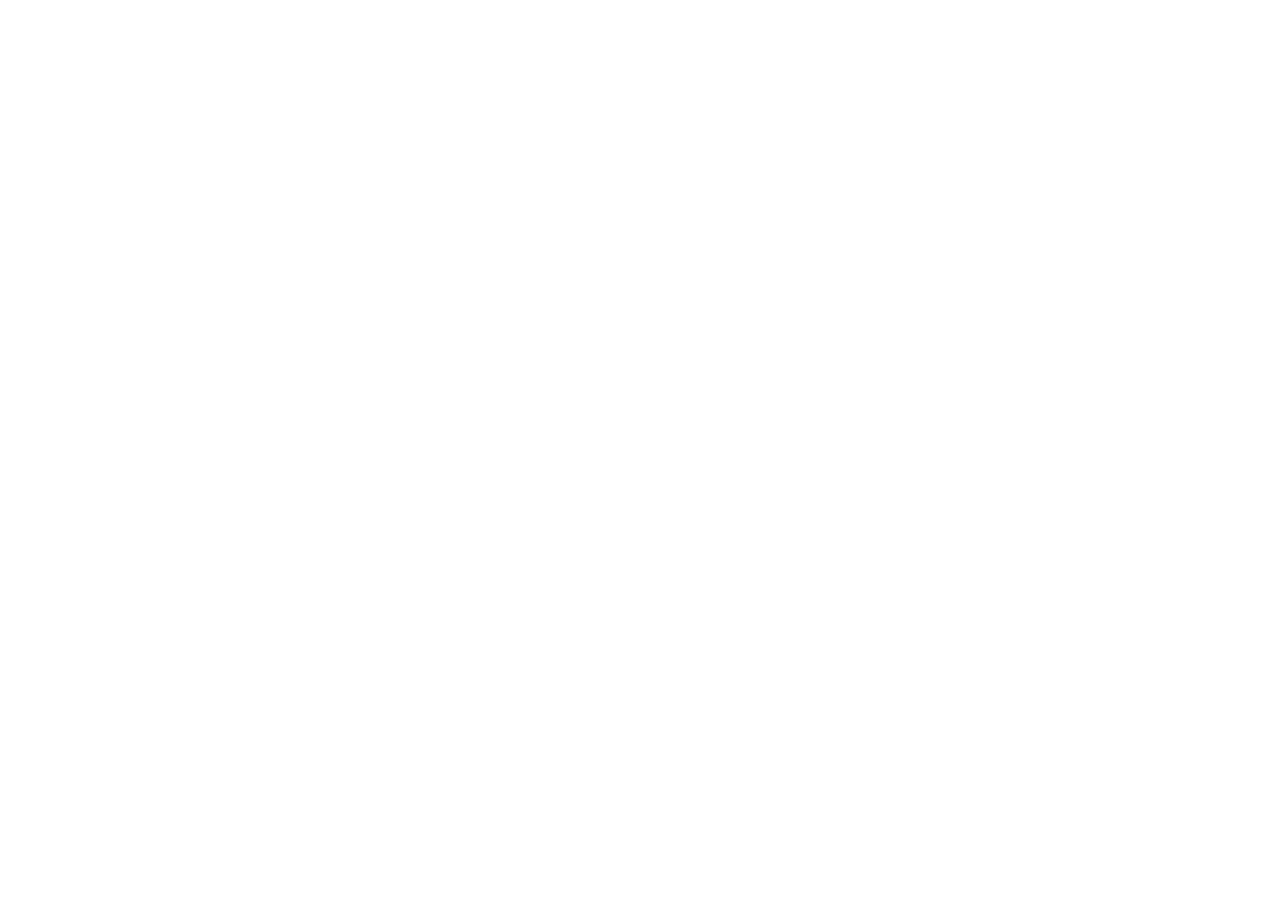
==== assignments/responsive-gallery/index.html @ 2d086b71 "add responsive-gallery" ====
<!DOCTYPE html>
<html lang="en">
<head>
    <meta charset="UTF-8">
    <meta http-equiv="X-UA-Compatible" content="IE=edge">
    <meta name="viewport" content="width=device-width, initial-scale=1.0">
    <link rel="stylesheet" href="style.css">
    <title>Responsive Gallery</title>
</head>
<body>
    
</body>
</html>
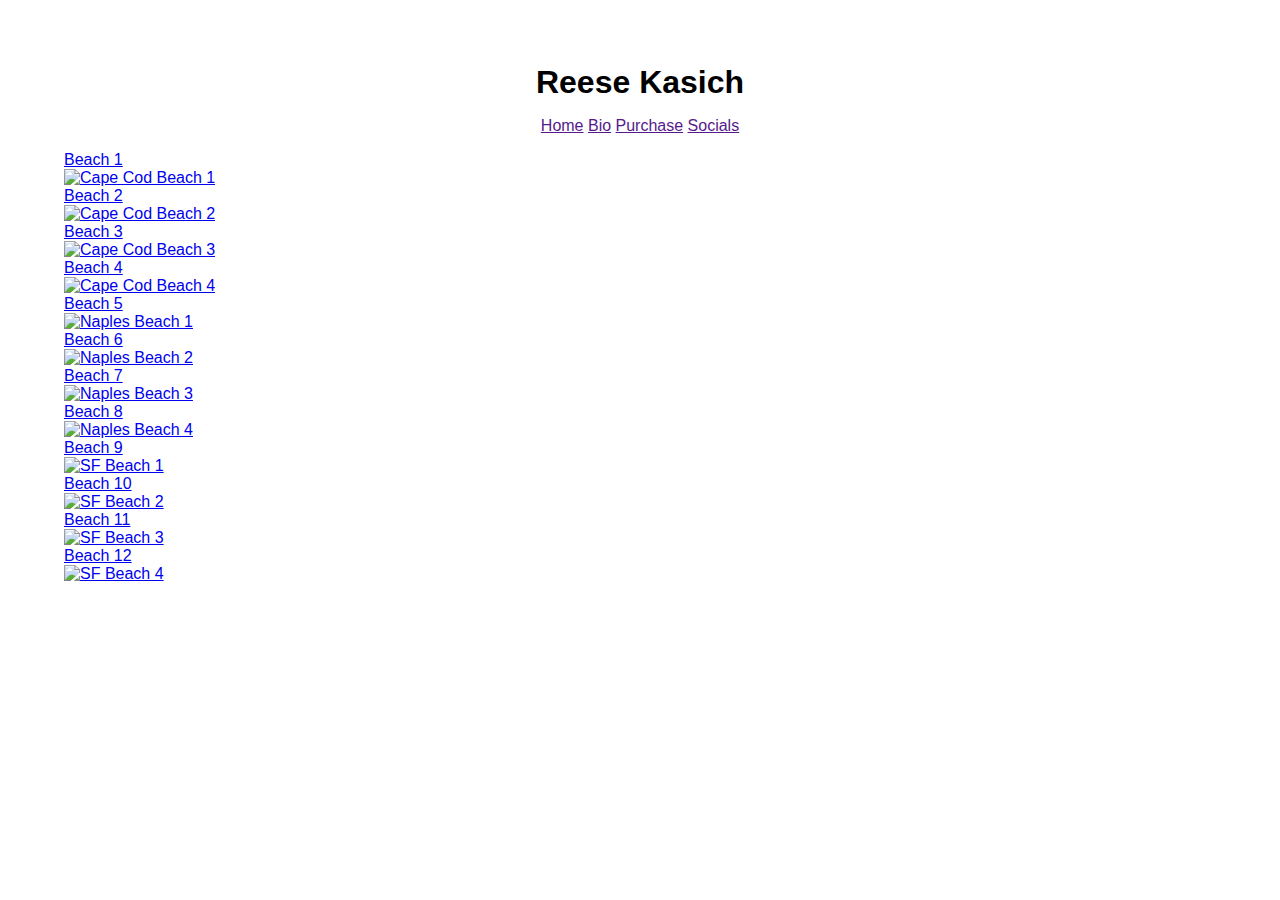
==== commit 20f47c75: "updates" ====
--- a/assignments/responsive-gallery/index.html
+++ b/assignments/responsive-gallery/index.html
@@ -7,7 +7,85 @@
     <link rel="stylesheet" href="style.css">
     <title>Responsive Gallery</title>
 </head>
-<body>
-    
+
+<div class="content">
+    <header>
+        <h1 class="title">Reese Kasich</h1>
+        <nav class="menu">
+            <a href="">Home</a>
+            <a href="">Bio</a>
+            <a href="">Purchase</a>
+            <a href="">Socials</a>
+        </nav>
+    </header>
+
+    <main>
+ <div class="gallery">
+            <a href="#" class="hover-card">
+                <div class="overlay">Beach 1</div>
+                <img src="https://travel.usnews.com/dims4/USNEWS/706d345/2147483647/resize/445x280%5E%3E/crop/445x280/quality/85/?url=https://travel.usnews.com/images/mayflower_beach_445x280_ycC6pV0.jpg" alt="Cape Cod Beach 1" 
+                class="hover-card">
+            </a>
+            <a href="#" class="hover-card">
+                <div class="overlay">Beach 2</div>
+                <img src="https://lp-cms-production.imgix.net/2020-11/500pxRF_78042047.jpg?auto=format&fit=crop&sharp=10&vib=20&ixlib=react-8.6.4&w=850" alt="Cape Cod Beach 2" 
+                class="hover-card">
+            </a>
+            <a href="#" class="hover-card">
+                <div class="overlay">Beach 3</div>
+                <img src="https://assets.simpleviewinc.com/simpleview/image/fetch/c_fill,h_240,q_75,w_360/https://assets.simpleviewinc.com/simpleview/image/upload/v1/clients/capecodma/287_e5fc57be-a30a-4af4-961c-d72e73878521.png" alt="Cape Cod Beach 3" 
+                class="hover-card">
+            </a>
+            <a href="#" class="hover-card">
+                <div class="overlay">Beach 4</div>
+                <img src="https://assets.simpleviewinc.com/simpleview/image/fetch/c_fill,h_246,q_75,w_360/https://assets.simpleviewinc.com/simpleview/image/upload/v1/clients/capecodma/Cape_Cod_Beach_Trails_8021ac0c-2b95-48c8-972d-02840537ebb2.png" alt="Cape Cod Beach 4" 
+                class="hover-card">
+            </a>
+
+
+            <a href="#" class="hover-card">
+                <div class="overlay">Beach 5</div>
+                <img src="https://www.naplesfloridavacationhomes.com/wp-content/uploads/2017/12/75696510_ml.jpg" alt="Naples Beach 1" 
+                class="hover-card">
+            </a>
+            <a href="#" class="hover-card">
+                <div class="overlay">Beach 6</div>
+                <img src="https://images.squarespace-cdn.com/content/v1/53b839afe4b07ea978436183/1623962262944-NGRCSN12DB81QZGH3CZO/things-to-do-in-naples-florida.jpg" alt="Naples Beach 2" 
+                class="hover-card">
+            </a>
+            <a href="#" class="hover-card">
+                <div class="overlay">Beach 7</div>
+                <img src="https://www.laplayaresort.com/wp-content/uploads/2019/11/Beach-view-horz-1024x768.jpg" alt="Naples Beach 3" 
+                class="hover-card">
+            </a>
+            <a href="#" class="hover-card">
+                <div class="overlay">Beach 8</div>
+                <img src="https://aroundtownwithalysia.com/wp-content/uploads/2011/11/Naples-beach.jpg" alt="Naples Beach 4" 
+                class="hover-card">
+            </a>
+
+
+            <a href="#" class="hover-card">
+                <div class="overlay">Beach 9</div>
+                <img src="https://assets3.thrillist.com/v1/image/2878495/828x610/flatten;crop;webp=auto;jpeg_quality=70" alt="SF Beach 1" 
+                class="hover-card">
+            </a>
+            <a href="#" class="hover-card">
+                <div class="overlay">Beach 10</div>
+                <img src="https://www.tripsavvy.com/thmb/MbPZzQLuyQTE0jBbG6A907DXp18=/3865x2174/smart/filters:no_upscale()/china-beach-590243165-57e326bd3df78c690f6de0d0.jpg" alt="SF Beach 2" 
+                class="hover-card">
+            </a>
+            <a href="#" class="hover-card">
+                <div class="overlay">Beach 11</div>
+                <img src="https://encrypted-tbn0.gstatic.com/images?q=tbn:ANd9GcT6u41yY1UlxBslc3A_ysB94GF9A_mMlMCw5Q&usqp=CAU" alt="SF Beach 3" 
+                class="hover-card">
+            </a>
+            <a href="#" class="hover-card">
+                <div class="overlay">Beach 12</div>
+                <img src="https://www.planetware.com/wpimages/2019/09/california-san-francisco-best-beaches-stinson-beach-marin-county.jpg" alt="SF Beach 4" 
+                class="hover-card">
+            </a>
+        </div>
+    </main>
 </body>
 </html>--- a/assignments/responsive-gallery/style.css
+++ b/assignments/responsive-gallery/style.css
@@ -0,0 +1,26 @@
+* {
+    margin: 0;
+    padding: 0;
+    box-sizing: border-box;
+}
+
+body {
+    margin-left: 1em;
+    margin-right: 1em;
+    background: white;
+    font-family: Arial, Helvetica, sans-serif;
+}
+
+header {
+    margin: 1em 0;
+    text-align: center;
+}
+
+.content { 
+    padding: 3em;
+}
+
+.menu {
+    text-align: center;
+    margin: 1em;    
+}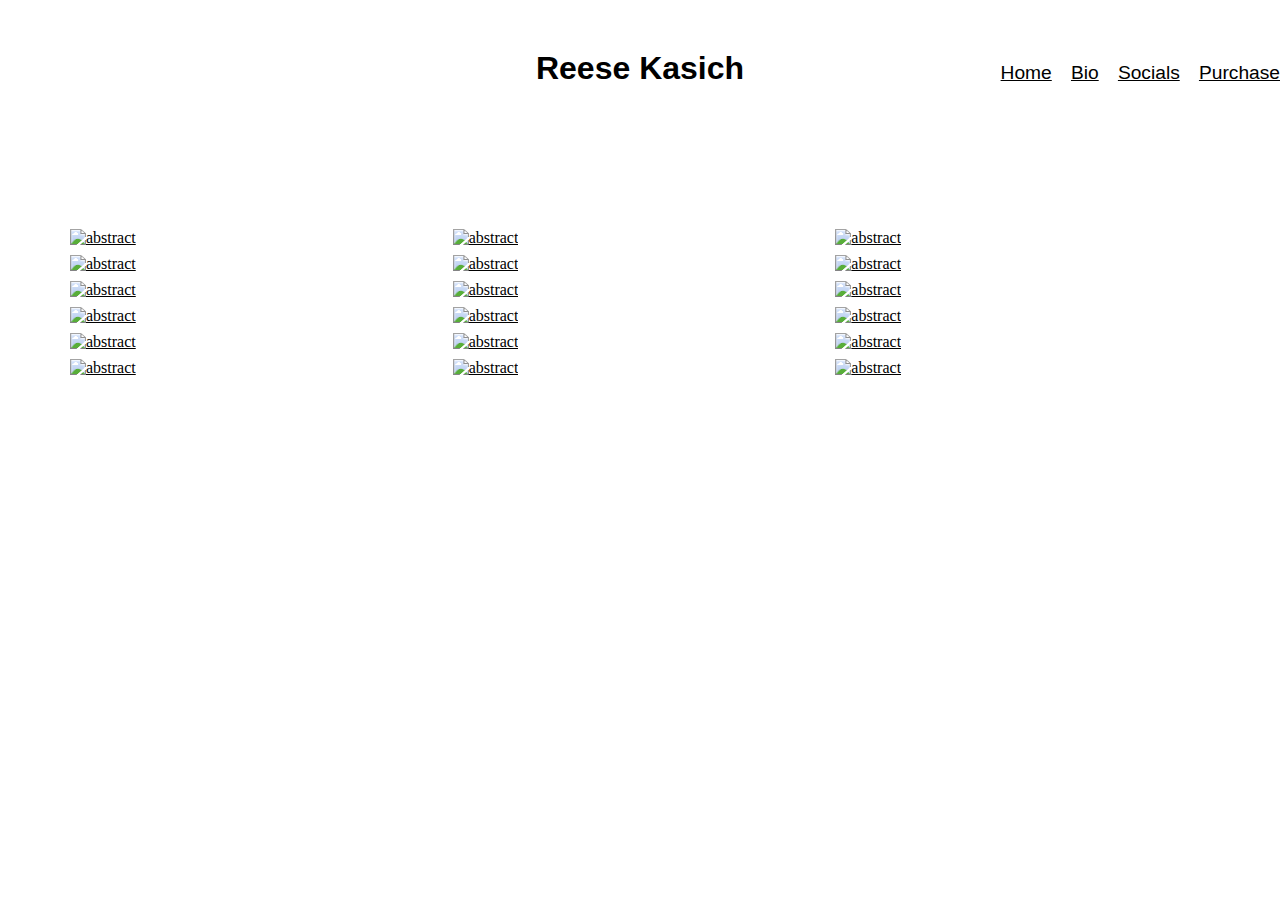
==== commit 2fe48eeb: "updates" ====
--- a/assignments/responsive-gallery/index.html
+++ b/assignments/responsive-gallery/index.html
@@ -1,91 +1,69 @@
 <!DOCTYPE html>
 <html lang="en">
 <head>
+    <link rel="stylesheet" href="style.css">
     <meta charset="UTF-8">
     <meta http-equiv="X-UA-Compatible" content="IE=edge">
     <meta name="viewport" content="width=device-width, initial-scale=1.0">
-    <link rel="stylesheet" href="style.css">
     <title>Responsive Gallery</title>
 </head>
+<body>
 
-<div class="content">
+
     <header>
-        <h1 class="title">Reese Kasich</h1>
-        <nav class="menu">
-            <a href="">Home</a>
-            <a href="">Bio</a>
-            <a href="">Purchase</a>
-            <a href="">Socials</a>
-        </nav>
+    <h1>Reese Kasich</h1>
+    
+    <nav>
+            <a href="#">Home</a>
+            <a href="#">Bio</a>
+            <a href="#">Socials</a>
+            <a href="#">Purchase</a>
+
+    </nav>
     </header>
 
-    <main>
- <div class="gallery">
-            <a href="#" class="hover-card">
-                <div class="overlay">Beach 1</div>
-                <img src="https://travel.usnews.com/dims4/USNEWS/706d345/2147483647/resize/445x280%5E%3E/crop/445x280/quality/85/?url=https://travel.usnews.com/images/mayflower_beach_445x280_ycC6pV0.jpg" alt="Cape Cod Beach 1" 
-                class="hover-card">
-            </a>
-            <a href="#" class="hover-card">
-                <div class="overlay">Beach 2</div>
-                <img src="https://lp-cms-production.imgix.net/2020-11/500pxRF_78042047.jpg?auto=format&fit=crop&sharp=10&vib=20&ixlib=react-8.6.4&w=850" alt="Cape Cod Beach 2" 
-                class="hover-card">
-            </a>
-            <a href="#" class="hover-card">
-                <div class="overlay">Beach 3</div>
-                <img src="https://assets.simpleviewinc.com/simpleview/image/fetch/c_fill,h_240,q_75,w_360/https://assets.simpleviewinc.com/simpleview/image/upload/v1/clients/capecodma/287_e5fc57be-a30a-4af4-961c-d72e73878521.png" alt="Cape Cod Beach 3" 
-                class="hover-card">
-            </a>
-            <a href="#" class="hover-card">
-                <div class="overlay">Beach 4</div>
-                <img src="https://assets.simpleviewinc.com/simpleview/image/fetch/c_fill,h_246,q_75,w_360/https://assets.simpleviewinc.com/simpleview/image/upload/v1/clients/capecodma/Cape_Cod_Beach_Trails_8021ac0c-2b95-48c8-972d-02840537ebb2.png" alt="Cape Cod Beach 4" 
-                class="hover-card">
-            </a>
+
+    <div class="images">
+    <div class="overlay"> In progress</div>
+ 
+        <a href="#"><img src="https://i.pinimg.com/originals/68/ef/c6/68efc624e0a12de63b03c247e3a3aa40.jpg" alt="abstract"></a>
+        <a href="#"><img src="https://i.pinimg.com/originals/68/ef/c6/68efc624e0a12de63b03c247e3a3aa40.jpg" alt="abstract"></a>
+        <a href="#"><img src="https://i.pinimg.com/originals/68/ef/c6/68efc624e0a12de63b03c247e3a3aa40.jpg" alt="abstract"></a>
+        <a href="#"><img src="https://i.pinimg.com/originals/68/ef/c6/68efc624e0a12de63b03c247e3a3aa40.jpg" alt="abstract"></a>
+        <a href="#"><img src="https://i.pinimg.com/originals/68/ef/c6/68efc624e0a12de63b03c247e3a3aa40.jpg" alt="abstract"></a>
+        <a href="#"><img src="https://i.pinimg.com/originals/68/ef/c6/68efc624e0a12de63b03c247e3a3aa40.jpg" alt="abstract"></a>
+        <a href="#"><img src="https://i.pinimg.com/originals/68/ef/c6/68efc624e0a12de63b03c247e3a3aa40.jpg" alt="abstract"></a>
+        <a href="#"><img src="https://i.pinimg.com/originals/68/ef/c6/68efc624e0a12de63b03c247e3a3aa40.jpg" alt="abstract"></a>
+        <a href="#"><img src="https://i.pinimg.com/originals/68/ef/c6/68efc624e0a12de63b03c247e3a3aa40.jpg" alt="abstract"></a>
+        <a href="#"><img src="https://i.pinimg.com/originals/68/ef/c6/68efc624e0a12de63b03c247e3a3aa40.jpg" alt="abstract"></a>
+        <a href="#"><img src="https://i.pinimg.com/originals/68/ef/c6/68efc624e0a12de63b03c247e3a3aa40.jpg" alt="abstract"></a>
+        <a href="#"><img src="https://i.pinimg.com/originals/68/ef/c6/68efc624e0a12de63b03c247e3a3aa40.jpg" alt="abstract"></a>
+        <a href="#"><img src="https://i.pinimg.com/originals/68/ef/c6/68efc624e0a12de63b03c247e3a3aa40.jpg" alt="abstract"></a>
+        <a href="#"><img src="https://i.pinimg.com/originals/68/ef/c6/68efc624e0a12de63b03c247e3a3aa40.jpg" alt="abstract"></a>
+        <a href="#"><img src="https://i.pinimg.com/originals/68/ef/c6/68efc624e0a12de63b03c247e3a3aa40.jpg" alt="abstract"></a>
+        <a href="#"><img src="https://i.pinimg.com/originals/68/ef/c6/68efc624e0a12de63b03c247e3a3aa40.jpg" alt="abstract"></a>
+        <a href="#"><img src="https://i.pinimg.com/originals/68/ef/c6/68efc624e0a12de63b03c247e3a3aa40.jpg" alt="abstract"></a>
+        <a href="#"><img src="https://i.pinimg.com/originals/68/ef/c6/68efc624e0a12de63b03c247e3a3aa40.jpg" alt="abstract"></a>
 
 
-            <a href="#" class="hover-card">
-                <div class="overlay">Beach 5</div>
-                <img src="https://www.naplesfloridavacationhomes.com/wp-content/uploads/2017/12/75696510_ml.jpg" alt="Naples Beach 1" 
-                class="hover-card">
-            </a>
-            <a href="#" class="hover-card">
-                <div class="overlay">Beach 6</div>
-                <img src="https://images.squarespace-cdn.com/content/v1/53b839afe4b07ea978436183/1623962262944-NGRCSN12DB81QZGH3CZO/things-to-do-in-naples-florida.jpg" alt="Naples Beach 2" 
-                class="hover-card">
-            </a>
-            <a href="#" class="hover-card">
-                <div class="overlay">Beach 7</div>
-                <img src="https://www.laplayaresort.com/wp-content/uploads/2019/11/Beach-view-horz-1024x768.jpg" alt="Naples Beach 3" 
-                class="hover-card">
-            </a>
-            <a href="#" class="hover-card">
-                <div class="overlay">Beach 8</div>
-                <img src="https://aroundtownwithalysia.com/wp-content/uploads/2011/11/Naples-beach.jpg" alt="Naples Beach 4" 
-                class="hover-card">
-            </a>
 
 
-            <a href="#" class="hover-card">
-                <div class="overlay">Beach 9</div>
-                <img src="https://assets3.thrillist.com/v1/image/2878495/828x610/flatten;crop;webp=auto;jpeg_quality=70" alt="SF Beach 1" 
-                class="hover-card">
-            </a>
-            <a href="#" class="hover-card">
-                <div class="overlay">Beach 10</div>
-                <img src="https://www.tripsavvy.com/thmb/MbPZzQLuyQTE0jBbG6A907DXp18=/3865x2174/smart/filters:no_upscale()/china-beach-590243165-57e326bd3df78c690f6de0d0.jpg" alt="SF Beach 2" 
-                class="hover-card">
-            </a>
-            <a href="#" class="hover-card">
-                <div class="overlay">Beach 11</div>
-                <img src="https://encrypted-tbn0.gstatic.com/images?q=tbn:ANd9GcT6u41yY1UlxBslc3A_ysB94GF9A_mMlMCw5Q&usqp=CAU" alt="SF Beach 3" 
-                class="hover-card">
-            </a>
-            <a href="#" class="hover-card">
-                <div class="overlay">Beach 12</div>
-                <img src="https://www.planetware.com/wpimages/2019/09/california-san-francisco-best-beaches-stinson-beach-marin-county.jpg" alt="SF Beach 4" 
-                class="hover-card">
-            </a>
-        </div>
-    </main>
+    </div>
+
+
+
+
+
+
+
+
+
+
+
+
+
+
+
+
 </body>
 </html>--- a/assignments/responsive-gallery/style.css
+++ b/assignments/responsive-gallery/style.css
@@ -4,23 +4,180 @@
     box-sizing: border-box;
 }
 
-body {
-    margin-left: 1em;
-    margin-right: 1em;
-    background: white;
-    font-family: Arial, Helvetica, sans-serif;
+h1{
+
+      font-family: 'Zen Kurenaido', sans-serif;
+      padding: 50px;
+      text-align: center;
 }
 
-header {
-    margin: 1em 0;
-    text-align: center;
+.images {
+      
+      display: grid;
+      gap: .50em;
+        grid-template-columns: 1fr 1fr 1fr;
+        padding:50px;
+        transition: all .25s;
+        
+    margin:20px;
+    position: relative;
+    
+        
+        
+  }
+
+
+  .images:hover .overlay{
+    opacity:1;
 }
 
-.content { 
-    padding: 3em;
+.overlay {
+      position:absolute;
+      top:0;
+      bottom: 0;
+      left:0;
+      right:0;
+      height: 10%;
+      width:30%;
+      opacity: 0;
+      transition: .5s ease;
+      background-color: #fff;
+      
+      
+      display: grid;
+      place-items: center;
+      
+      transition: all .25s;
+    }
+    
+    
+nav{
+      font-family: 'Zen Kurenaido', sans-serif;
+      display: flex;
+      justify-content: flex-end;
+      transform:translateY(-75px);
+      gap: 1em;
+      font-size: 1.2em;
+      color: black;
 }
 
-.menu {
-    text-align: center;
-    margin: 1em;    
-}+a{
+      color:black;
+}
+  img{
+        width: 100%;
+        height: 17em;
+  }
+
+  @media (max-width:1050px){
+        
+ .images {
+      grid-template-columns: 1fr 1fr ;
+
+  }
+  .nav{
+      transform:translateY(75px)
+  }
+
+
+  }
+
+  @media (max-width:768px){
+        
+      .images {
+           grid-template-columns: 1fr ;
+       }
+     
+     
+       }
+
+
+
+       
+<!DOCTYPE html>
+<html lang="en">
+<head>
+    <link rel="stylesheet" href="style.css">
+    <meta charset="UTF-8">
+    <meta http-equiv="X-UA-Compatible" content="IE=edge">
+    <meta name="viewport" content="width=device-width, initial-scale=1.0">
+    <title>Kasich Gallery</title>
+</head>
+<body>
+
+    <header>
+        <h1 class="site-title">Reese Kasich</h1>
+            <nav class="main menu">
+            <a href="#">Home</a>
+            <a href="#">Bio</a>
+            <a href="#">Socials</a>
+            <a href="#">Purchase</a>
+        </nav>
+        </header>
+
+    <main>
+        <div class="gallery">
+            <div class="grid-container">
+                <div class="hover">
+                    <div class="overlay">Beach 1</div>
+                    <img src="https://external-content.duckduckgo.com/iu/?u=https%3A%2F%2Fwww.platinumpebble.com%2Fwp-content%2Fuploads%2F2016%2F02%2FCrows-Pasture-Waves.jpg&f=1&nofb=1" alt="Beach 1">
+                </div>
+                
+                    <div class="overlay">Beach 2</div>
+                    <img src="https://external-content.duckduckgo.com/iu/?u=https%3A%2F%2Flp-cms-production.imgix.net%2F2021-02%2FCoast%2520Guard%2520Beach%2520-%2520Cape%2520Cod.jpg%3Fauto%3Dformat%26fit%3Dcrop%26sharp%3D10%26vib%3D20%26ixlib%3Dreact-8.6.4%26w%3D850%26q%3D35%26dpr%3D3&f=1&nofb=1" alt="Beach 2">
+                </div>
+                
+                    <div class="overlay">Beach 3</div>
+                    <img src="https://external-content.duckduckgo.com/iu/?u=https%3A%2F%2Fimages.fineartamerica.com%2Fimages-medium-large%2Fcorn-hill-beach-cape-cod-truro-john-burk.jpg&f=1&nofb=1" alt="Beach 3">
+                </div>
+                
+
+                    <div class="overlay">Beach 4</div>
+                    <img src="Ridler Website/untitled-20.jpg" alt="Beach 4">
+                </div>
+                
+
+
+                    <div class="overlay">Beach 5</div>
+                    <img src="https://external-content.duckduckgo.com/iu/?u=https%3A%2F%2Fwww.onlyinyourstate.com%2Fwp-content%2Fuploads%2F2020%2F07%2FGettyImages-981281402-scaled.jpg&f=1&nofb=1" alt="Beach 5">
+                </div>
+
+                    <div class="overlay">Beach 6</div>
+                    <img src="https://external-content.duckduckgo.com/iu/?u=https%3A%2F%2Ftse3.mm.bing.net%2Fth%3Fid%3DOIP.CT-QjeQ26nLog1VD7aR4RwHaEK%26pid%3DApi&f=1" alt="Beach 6">
+                </div>
+                
+
+                    <div class="overlay">Beach 7</div>
+                    <img src="https://external-content.duckduckgo.com/iu/?u=https%3A%2F%2Fcdn.wallpapersafari.com%2F5%2F24%2FBF9gtC.jpg&f=1&nofb=1" alt="Beach 7">
+                </div>
+                
+
+                    <div class="overlay">Beach 8</div>
+                    <img src="https://external-content.duckduckgo.com/iu/?u=https%3A%2F%2Fi.pinimg.com%2Foriginals%2F9c%2Fd0%2F7a%2F9cd07aa597765081a445600d70d676f9.jpg&f=1&nofb=1" alt="Beach 8">
+                </div>
+                
+
+                    <div class="overlay">Beach 9</div>
+                    <img src="https://external-content.duckduckgo.com/iu/?u=https%3A%2F%2Fnpplan.com%2Fwp-content%2Fuploads%2F2018%2F03%2FCape-Cod-004.jpg&f=1&nofb=1" alt="Beach 9">
+                </div>
+                
+ 
+                    <div class="overlay">Beach 10</div>
+                    <img src="https://external-content.duckduckgo.com/iu/?u=https%3A%2F%2Fdapixara.com%2FNews%2Ffiles%2Fcape-cod-sunrise-nauset-beach-december-06.jpg&f=1&nofb=1" alt="Beach 10">
+                </div>
+                
+   
+                    <div class="overlay">Beach 11</div>
+                    <img src="https://external-content.duckduckgo.com/iu/?u=http%3A%2F%2Ftravel.home.sndimg.com%2Fcontent%2Fdam%2Fimages%2Ftravel%2Ffullset%2F2014%2F09%2F25%2F2f%2Fcape-cod-beaches-nauset-beach.rend.hgtvcom.1280.720.jpeg&f=1&nofb=1" alt="Beach 11">
+                </div>
+                
+                <div class="hover">
+                    <div class="overlay">Beach 12</div>
+                    <img src="https://external-content.duckduckgo.com/iu/?u=https%3A%2F%2Fcdn.wallpapersafari.com%2F50%2F66%2FE9hi2R.jpg&f=1&nofb=1" alt="Beach 12">
+                </div>
+            </div>
+        </div>
+    </main>
+ </div>
+</body>
+</html>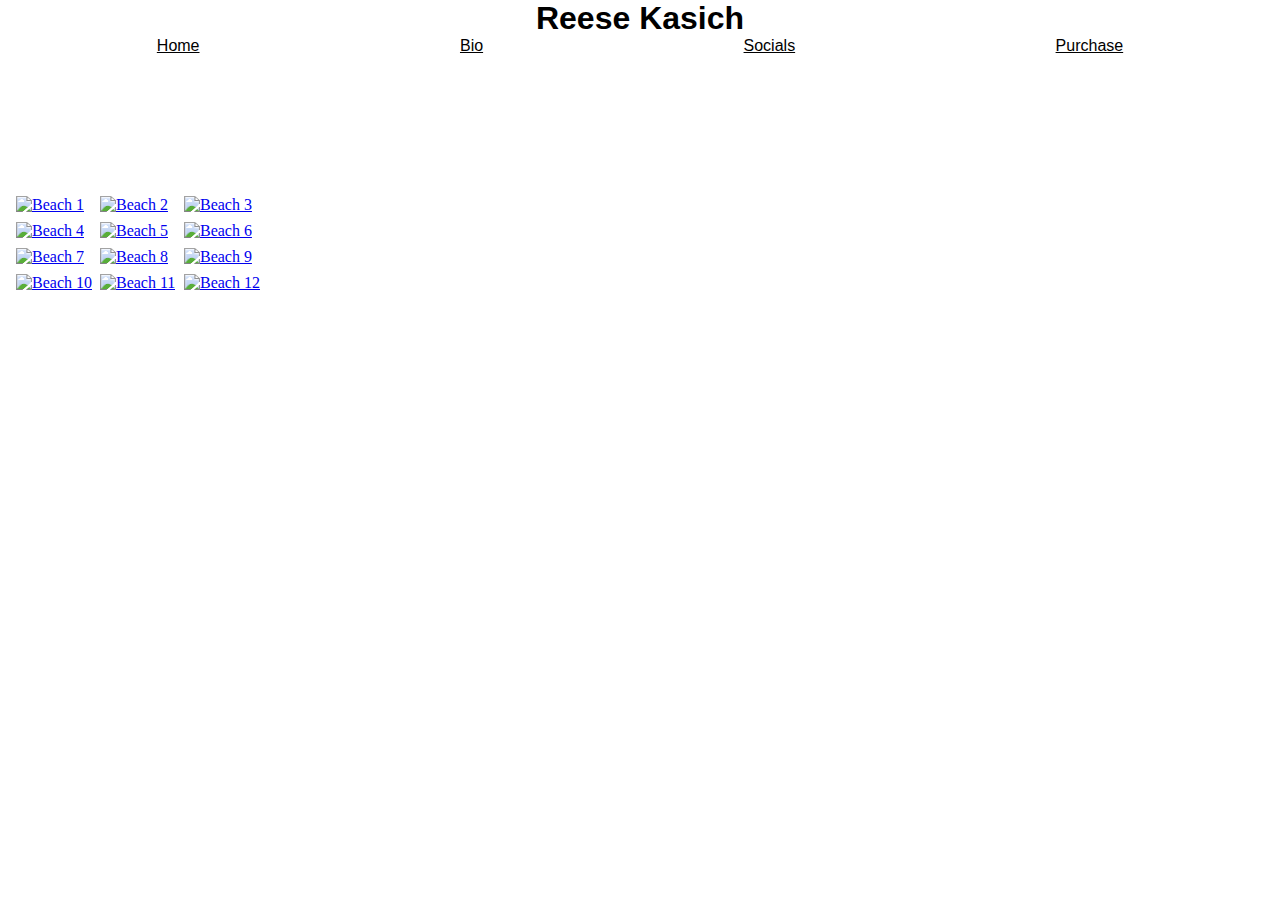
==== commit 4e82aea5: "updates" ====
--- a/assignments/responsive-gallery/index.html
+++ b/assignments/responsive-gallery/index.html
@@ -11,6 +11,7 @@
 
 
     <header>
+    <div class="menu">
     <h1>Reese Kasich</h1>
     
     <nav>
@@ -20,50 +21,72 @@
             <a href="#">Purchase</a>
 
     </nav>
+    </div>
     </header>
 
+    <main>
+        <div class="gallery">
+            <a href="#" class="hover-card">
+                <div class="overlay">Beach 1</div>
+                <img src="https://external-content.duckduckgo.com/iu/?u=https%3A%2F%2Fwww.platinumpebble.com%2Fwp-content%2Fuploads%2F2016%2F02%2FCrows-Pasture-Waves.jpg&f=1&nofb=1" alt="Beach 1" class="hover-card">
+              </a>
 
-    <div class="images">
-    <div class="overlay"> In progress</div>
- 
-        <a href="#"><img src="https://i.pinimg.com/originals/68/ef/c6/68efc624e0a12de63b03c247e3a3aa40.jpg" alt="abstract"></a>
-        <a href="#"><img src="https://i.pinimg.com/originals/68/ef/c6/68efc624e0a12de63b03c247e3a3aa40.jpg" alt="abstract"></a>
-        <a href="#"><img src="https://i.pinimg.com/originals/68/ef/c6/68efc624e0a12de63b03c247e3a3aa40.jpg" alt="abstract"></a>
-        <a href="#"><img src="https://i.pinimg.com/originals/68/ef/c6/68efc624e0a12de63b03c247e3a3aa40.jpg" alt="abstract"></a>
-        <a href="#"><img src="https://i.pinimg.com/originals/68/ef/c6/68efc624e0a12de63b03c247e3a3aa40.jpg" alt="abstract"></a>
-        <a href="#"><img src="https://i.pinimg.com/originals/68/ef/c6/68efc624e0a12de63b03c247e3a3aa40.jpg" alt="abstract"></a>
-        <a href="#"><img src="https://i.pinimg.com/originals/68/ef/c6/68efc624e0a12de63b03c247e3a3aa40.jpg" alt="abstract"></a>
-        <a href="#"><img src="https://i.pinimg.com/originals/68/ef/c6/68efc624e0a12de63b03c247e3a3aa40.jpg" alt="abstract"></a>
-        <a href="#"><img src="https://i.pinimg.com/originals/68/ef/c6/68efc624e0a12de63b03c247e3a3aa40.jpg" alt="abstract"></a>
-        <a href="#"><img src="https://i.pinimg.com/originals/68/ef/c6/68efc624e0a12de63b03c247e3a3aa40.jpg" alt="abstract"></a>
-        <a href="#"><img src="https://i.pinimg.com/originals/68/ef/c6/68efc624e0a12de63b03c247e3a3aa40.jpg" alt="abstract"></a>
-        <a href="#"><img src="https://i.pinimg.com/originals/68/ef/c6/68efc624e0a12de63b03c247e3a3aa40.jpg" alt="abstract"></a>
-        <a href="#"><img src="https://i.pinimg.com/originals/68/ef/c6/68efc624e0a12de63b03c247e3a3aa40.jpg" alt="abstract"></a>
-        <a href="#"><img src="https://i.pinimg.com/originals/68/ef/c6/68efc624e0a12de63b03c247e3a3aa40.jpg" alt="abstract"></a>
-        <a href="#"><img src="https://i.pinimg.com/originals/68/ef/c6/68efc624e0a12de63b03c247e3a3aa40.jpg" alt="abstract"></a>
-        <a href="#"><img src="https://i.pinimg.com/originals/68/ef/c6/68efc624e0a12de63b03c247e3a3aa40.jpg" alt="abstract"></a>
-        <a href="#"><img src="https://i.pinimg.com/originals/68/ef/c6/68efc624e0a12de63b03c247e3a3aa40.jpg" alt="abstract"></a>
-        <a href="#"><img src="https://i.pinimg.com/originals/68/ef/c6/68efc624e0a12de63b03c247e3a3aa40.jpg" alt="abstract"></a>
+              <a href="#" class="hover-card">
+                <div class="overlay">Beach 2</div>
+                <img src="https://external-content.duckduckgo.com/iu/?u=https%3A%2F%2Fwww.platinumpebble.com%2Fwp-content%2Fuploads%2F2016%2F02%2FCrows-Pasture-Waves.jpg&f=1&nofb=1" alt="Beach 2" class="hover-card">
+              </a>
 
+              <a href="#" class="hover-card">
+                <div class="overlay">Beach 3</div>
+                <img src="https://external-content.duckduckgo.com/iu/?u=https%3A%2F%2Fwww.platinumpebble.com%2Fwp-content%2Fuploads%2F2016%2F02%2FCrows-Pasture-Waves.jpg&f=1&nofb=1" alt="Beach 3" class="hover-card">
+              </a>
 
+              <a href="#" class="hover-card">
+                <div class="overlay">Beach 4</div>
+                <img src="https://external-content.duckduckgo.com/iu/?u=https%3A%2F%2Fwww.platinumpebble.com%2Fwp-content%2Fuploads%2F2016%2F02%2FCrows-Pasture-Waves.jpg&f=1&nofb=1" alt="Beach 4" class="hover-card">
+              </a>
+              <a href="#" class="hover-card">
+                <div class="overlay">Beach 5</div>
+                <img src="https://external-content.duckduckgo.com/iu/?u=https%3A%2F%2Fwww.platinumpebble.com%2Fwp-content%2Fuploads%2F2016%2F02%2FCrows-Pasture-Waves.jpg&f=1&nofb=1" alt="Beach 5" class="hover-card">
+              </a>
 
+              <a href="#" class="hover-card">
+                <div class="overlay">Beach 6</div>
+                <img src="https://external-content.duckduckgo.com/iu/?u=https%3A%2F%2Fwww.platinumpebble.com%2Fwp-content%2Fuploads%2F2016%2F02%2FCrows-Pasture-Waves.jpg&f=1&nofb=1" alt="Beach 6" class="hover-card">
+              </a>
 
+              <a href="#" class="hover-card">
+                <div class="overlay">Beach 7</div>
+                <img src="https://external-content.duckduckgo.com/iu/?u=https%3A%2F%2Fwww.platinumpebble.com%2Fwp-content%2Fuploads%2F2016%2F02%2FCrows-Pasture-Waves.jpg&f=1&nofb=1" alt="Beach 7" class="hover-card">
+              </a>
+
+              <a href="#" class="hover-card">
+                <div class="overlay">Beach 8</div>
+                <img src="https://external-content.duckduckgo.com/iu/?u=https%3A%2F%2Fwww.platinumpebble.com%2Fwp-content%2Fuploads%2F2016%2F02%2FCrows-Pasture-Waves.jpg&f=1&nofb=1" alt="Beach 8" class="hover-card">
+              </a>
+
+              <a href="#" class="hover-card">
+                <div class="overlay">Beach 9</div>
+                <img src="https://external-content.duckduckgo.com/iu/?u=https%3A%2F%2Fwww.platinumpebble.com%2Fwp-content%2Fuploads%2F2016%2F02%2FCrows-Pasture-Waves.jpg&f=1&nofb=1" alt="Beach 9" class="hover-card">
+              </a>
+
+              <a href="#" class="hover-card">
+                <div class="overlay">Beach 10</div>
+                <img src="https://external-content.duckduckgo.com/iu/?u=https%3A%2F%2Fwww.platinumpebble.com%2Fwp-content%2Fuploads%2F2016%2F02%2FCrows-Pasture-Waves.jpg&f=1&nofb=1" alt="Beach 10" class="hover-card">
+              </a>
+
+              <a href="#" class="hover-card">
+                <div class="overlay">Beach 11</div>
+                <img src="https://external-content.duckduckgo.com/iu/?u=https%3A%2F%2Fwww.platinumpebble.com%2Fwp-content%2Fuploads%2F2016%2F02%2FCrows-Pasture-Waves.jpg&f=1&nofb=1" alt="Beach 11" class="hover-card">
+              </a>
+
+              <a href="#" class="hover-card">
+                <div class="overlay">Beach 12</div>
+                <img src="https://external-content.duckduckgo.com/iu/?u=https%3A%2F%2Fwww.platinumpebble.com%2Fwp-content%2Fuploads%2F2016%2F02%2FCrows-Pasture-Waves.jpg&f=1&nofb=1" alt="Beach 12" class="hover-card">
+              </a>
+            
+        </div>
     </div>
-
-
-
-
-
-
-
-
-
-
-
-
-
-
-
-
+  </main>
 </body>
 </html>--- a/assignments/responsive-gallery/style.css
+++ b/assignments/responsive-gallery/style.css
@@ -1,183 +1,81 @@
-* {
-    margin: 0;
-    padding: 0;
-    box-sizing: border-box;
+* {margin: 0; padding: 0; box-sizing: border-box;}
+
+
+.menu {
+    display: flex;
+    font-size: 1em;
+    color: black;
+    font-family: Arial, Helvetica, sans-serif;
+    flex-wrap: wrap;
+    justify-content:space-around;
+    text-align: center;
+
+  }
+  .menu a{
+      color:black;
+      margin: 4em;
+      color: black;
+      padding: 4em;
 }
 
-h1{
-
-      font-family: 'Zen Kurenaido', sans-serif;
-      padding: 50px;
-      text-align: center;
+.gallery{
+    /* height: 50vh; */
+    position: absolute;
+    top: 20%;
+    padding: 1em;
+    background-color: white;
+    grid-template-rows: 1fr 1fr 1fr;
+    grid-template-columns: 1fr 1fr 1fr;
+    display: grid;
+    grid-gap: .5em;
 }
 
-.images {
-      
-      display: grid;
-      gap: .50em;
-        grid-template-columns: 1fr 1fr 1fr;
-        padding:50px;
-        transition: all .25s;
-        
-    margin:20px;
-    position: relative;
-    
-        
-        
-  }
 
+@media (max-width: 1050px){
+    .gallery{
+        grid-template-columns: 1fr 1fr;
+    }
+    .title{
+        font-size: 18px;
+    }
+}
+@media (max-width: 768px){
+    .gallery{
+    grid-template-columns: .7fr .7fr;
+    }
+}
 
-  .images:hover .overlay{
-    opacity:1;
+.hover-card {
+  position: relative;
+  
+}
+
+.hover-card:hover .overlay {
+  opacity: 1;
 }
 
 .overlay {
-      position:absolute;
-      top:0;
-      bottom: 0;
-      left:0;
-      right:0;
-      height: 10%;
-      width:30%;
-      opacity: 0;
-      transition: .5s ease;
-      background-color: #fff;
-      
-      
-      display: grid;
-      place-items: center;
-      
-      transition: all .25s;
-    }
-    
-    
-nav{
-      font-family: 'Zen Kurenaido', sans-serif;
-      display: flex;
-      justify-content: flex-end;
-      transform:translateY(-75px);
-      gap: 1em;
-      font-size: 1.2em;
-      color: black;
+  color: rgb(0, 0, 0);
+  background: rgba(255, 255, 255, 0.822);
+  opacity: 0;
+  position: absolute;
+  z-index: 1;
+  top: 0;
+  right: 0;
+  bottom: 0;
+  left: 0;
+  letter-spacing: .3em;
+  font-size: 14px;
+  font-family: 'Montserrat', sans-serif;
+  
+ display: flex;
+  justify-content: center;
+  align-items: center;
+  transition: all .25s;
 }
 
-a{
-      color:black;
+.hover-card img {
+  width: 100%;
+  height: 100%;
 }
-  img{
-        width: 100%;
-        height: 17em;
-  }
 
-  @media (max-width:1050px){
-        
- .images {
-      grid-template-columns: 1fr 1fr ;
-
-  }
-  .nav{
-      transform:translateY(75px)
-  }
-
-
-  }
-
-  @media (max-width:768px){
-        
-      .images {
-           grid-template-columns: 1fr ;
-       }
-     
-     
-       }
-
-
-
-       
-<!DOCTYPE html>
-<html lang="en">
-<head>
-    <link rel="stylesheet" href="style.css">
-    <meta charset="UTF-8">
-    <meta http-equiv="X-UA-Compatible" content="IE=edge">
-    <meta name="viewport" content="width=device-width, initial-scale=1.0">
-    <title>Kasich Gallery</title>
-</head>
-<body>
-
-    <header>
-        <h1 class="site-title">Reese Kasich</h1>
-            <nav class="main menu">
-            <a href="#">Home</a>
-            <a href="#">Bio</a>
-            <a href="#">Socials</a>
-            <a href="#">Purchase</a>
-        </nav>
-        </header>
-
-    <main>
-        <div class="gallery">
-            <div class="grid-container">
-                <div class="hover">
-                    <div class="overlay">Beach 1</div>
-                    <img src="https://external-content.duckduckgo.com/iu/?u=https%3A%2F%2Fwww.platinumpebble.com%2Fwp-content%2Fuploads%2F2016%2F02%2FCrows-Pasture-Waves.jpg&f=1&nofb=1" alt="Beach 1">
-                </div>
-                
-                    <div class="overlay">Beach 2</div>
-                    <img src="https://external-content.duckduckgo.com/iu/?u=https%3A%2F%2Flp-cms-production.imgix.net%2F2021-02%2FCoast%2520Guard%2520Beach%2520-%2520Cape%2520Cod.jpg%3Fauto%3Dformat%26fit%3Dcrop%26sharp%3D10%26vib%3D20%26ixlib%3Dreact-8.6.4%26w%3D850%26q%3D35%26dpr%3D3&f=1&nofb=1" alt="Beach 2">
-                </div>
-                
-                    <div class="overlay">Beach 3</div>
-                    <img src="https://external-content.duckduckgo.com/iu/?u=https%3A%2F%2Fimages.fineartamerica.com%2Fimages-medium-large%2Fcorn-hill-beach-cape-cod-truro-john-burk.jpg&f=1&nofb=1" alt="Beach 3">
-                </div>
-                
-
-                    <div class="overlay">Beach 4</div>
-                    <img src="Ridler Website/untitled-20.jpg" alt="Beach 4">
-                </div>
-                
-
-
-                    <div class="overlay">Beach 5</div>
-                    <img src="https://external-content.duckduckgo.com/iu/?u=https%3A%2F%2Fwww.onlyinyourstate.com%2Fwp-content%2Fuploads%2F2020%2F07%2FGettyImages-981281402-scaled.jpg&f=1&nofb=1" alt="Beach 5">
-                </div>
-
-                    <div class="overlay">Beach 6</div>
-                    <img src="https://external-content.duckduckgo.com/iu/?u=https%3A%2F%2Ftse3.mm.bing.net%2Fth%3Fid%3DOIP.CT-QjeQ26nLog1VD7aR4RwHaEK%26pid%3DApi&f=1" alt="Beach 6">
-                </div>
-                
-
-                    <div class="overlay">Beach 7</div>
-                    <img src="https://external-content.duckduckgo.com/iu/?u=https%3A%2F%2Fcdn.wallpapersafari.com%2F5%2F24%2FBF9gtC.jpg&f=1&nofb=1" alt="Beach 7">
-                </div>
-                
-
-                    <div class="overlay">Beach 8</div>
-                    <img src="https://external-content.duckduckgo.com/iu/?u=https%3A%2F%2Fi.pinimg.com%2Foriginals%2F9c%2Fd0%2F7a%2F9cd07aa597765081a445600d70d676f9.jpg&f=1&nofb=1" alt="Beach 8">
-                </div>
-                
-
-                    <div class="overlay">Beach 9</div>
-                    <img src="https://external-content.duckduckgo.com/iu/?u=https%3A%2F%2Fnpplan.com%2Fwp-content%2Fuploads%2F2018%2F03%2FCape-Cod-004.jpg&f=1&nofb=1" alt="Beach 9">
-                </div>
-                
- 
-                    <div class="overlay">Beach 10</div>
-                    <img src="https://external-content.duckduckgo.com/iu/?u=https%3A%2F%2Fdapixara.com%2FNews%2Ffiles%2Fcape-cod-sunrise-nauset-beach-december-06.jpg&f=1&nofb=1" alt="Beach 10">
-                </div>
-                
-   
-                    <div class="overlay">Beach 11</div>
-                    <img src="https://external-content.duckduckgo.com/iu/?u=http%3A%2F%2Ftravel.home.sndimg.com%2Fcontent%2Fdam%2Fimages%2Ftravel%2Ffullset%2F2014%2F09%2F25%2F2f%2Fcape-cod-beaches-nauset-beach.rend.hgtvcom.1280.720.jpeg&f=1&nofb=1" alt="Beach 11">
-                </div>
-                
-                <div class="hover">
-                    <div class="overlay">Beach 12</div>
-                    <img src="https://external-content.duckduckgo.com/iu/?u=https%3A%2F%2Fcdn.wallpapersafari.com%2F50%2F66%2FE9hi2R.jpg&f=1&nofb=1" alt="Beach 12">
-                </div>
-            </div>
-        </div>
-    </main>
- </div>
-</body>
-</html>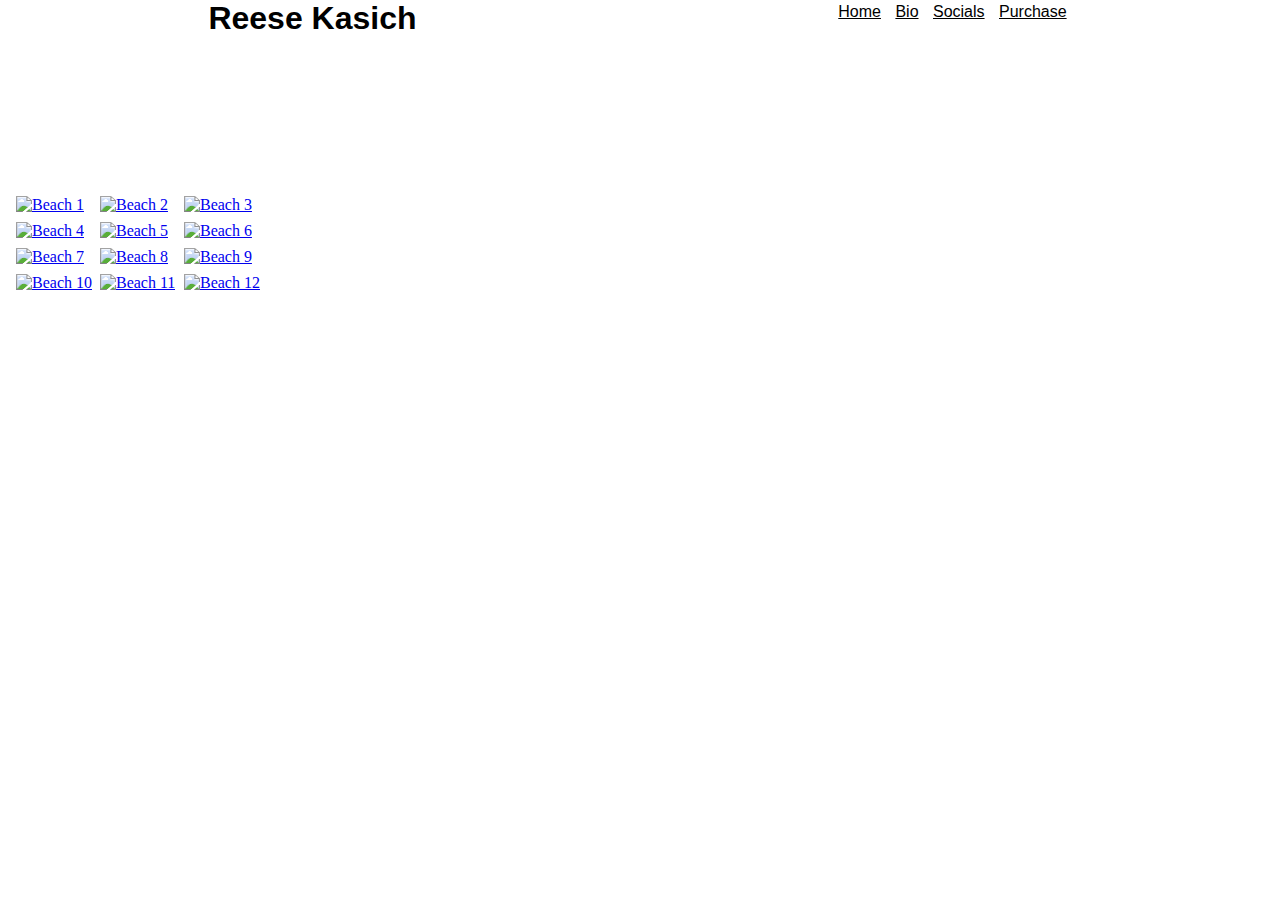
==== commit f5918e31: "updates" ====
--- a/assignments/responsive-gallery/index.html
+++ b/assignments/responsive-gallery/index.html
@@ -84,9 +84,9 @@
                 <div class="overlay">Beach 12</div>
                 <img src="https://external-content.duckduckgo.com/iu/?u=https%3A%2F%2Fwww.platinumpebble.com%2Fwp-content%2Fuploads%2F2016%2F02%2FCrows-Pasture-Waves.jpg&f=1&nofb=1" alt="Beach 12" class="hover-card">
               </a>
-            
+             
+            </div>
         </div>
-    </div>
-  </main>
+    </main>
 </body>
 </html>--- a/assignments/responsive-gallery/style.css
+++ b/assignments/responsive-gallery/style.css
@@ -1,5 +1,4 @@
 * {margin: 0; padding: 0; box-sizing: border-box;}
-
 
 .menu {
     display: flex;
@@ -13,9 +12,10 @@
   }
   .menu a{
       color:black;
-      margin: 4em;
+      margin: 0;
+      padding: 5px;
       color: black;
-      padding: 4em;
+      line-height: 1.5em;
 }
 
 .gallery{
@@ -24,58 +24,56 @@
     top: 20%;
     padding: 1em;
     background-color: white;
-    grid-template-rows: 1fr 1fr 1fr;
     grid-template-columns: 1fr 1fr 1fr;
     display: grid;
     grid-gap: .5em;
 }
 
+.gallery{
+  grid-template-columns: 1fr, 1fr;
+  grid-template-rows: 1fr 1fr 1fr;
+  }
 
-@media (max-width: 1050px){
-    .gallery{
-        grid-template-columns: 1fr 1fr;
     }
     .title{
-        font-size: 18px;
+        font-size: 15px;
     }
-}
-@media (max-width: 768px){
-    .gallery{
-    grid-template-columns: .7fr .7fr;
-    }
-}
 
 .hover-card {
-  position: relative;
+  position:relative;
   
 }
 
-.hover-card:hover .overlay {
-  opacity: 1;
+.hover-card:hover 
+.overlay {
+  opacity: 5;
+}
+.hover-card  {
+  width: 100%;
+  height: 100%;
 }
 
 .overlay {
+  justify-content: center;
+  align-items: center;
+  display: flex;
+  transition: all .25s;
+
   color: rgb(0, 0, 0);
-  background: rgba(255, 255, 255, 0.822);
+  background: white;
   opacity: 0;
-  position: absolute;
   z-index: 1;
   top: 0;
   right: 0;
   bottom: 0;
   left: 0;
-  letter-spacing: .3em;
-  font-size: 14px;
-  font-family: 'Montserrat', sans-serif;
-  
- display: flex;
-  justify-content: center;
-  align-items: center;
-  transition: all .25s;
+  position: absolute;
+  letter-spacing: .5em;
+  font-size: 20px;
+  font-family:'Courier New', Courier, monospace;
+
 }
 
-.hover-card img {
-  width: 100%;
-  height: 100%;
 }
-
+@media (max-width: 650px)
+}